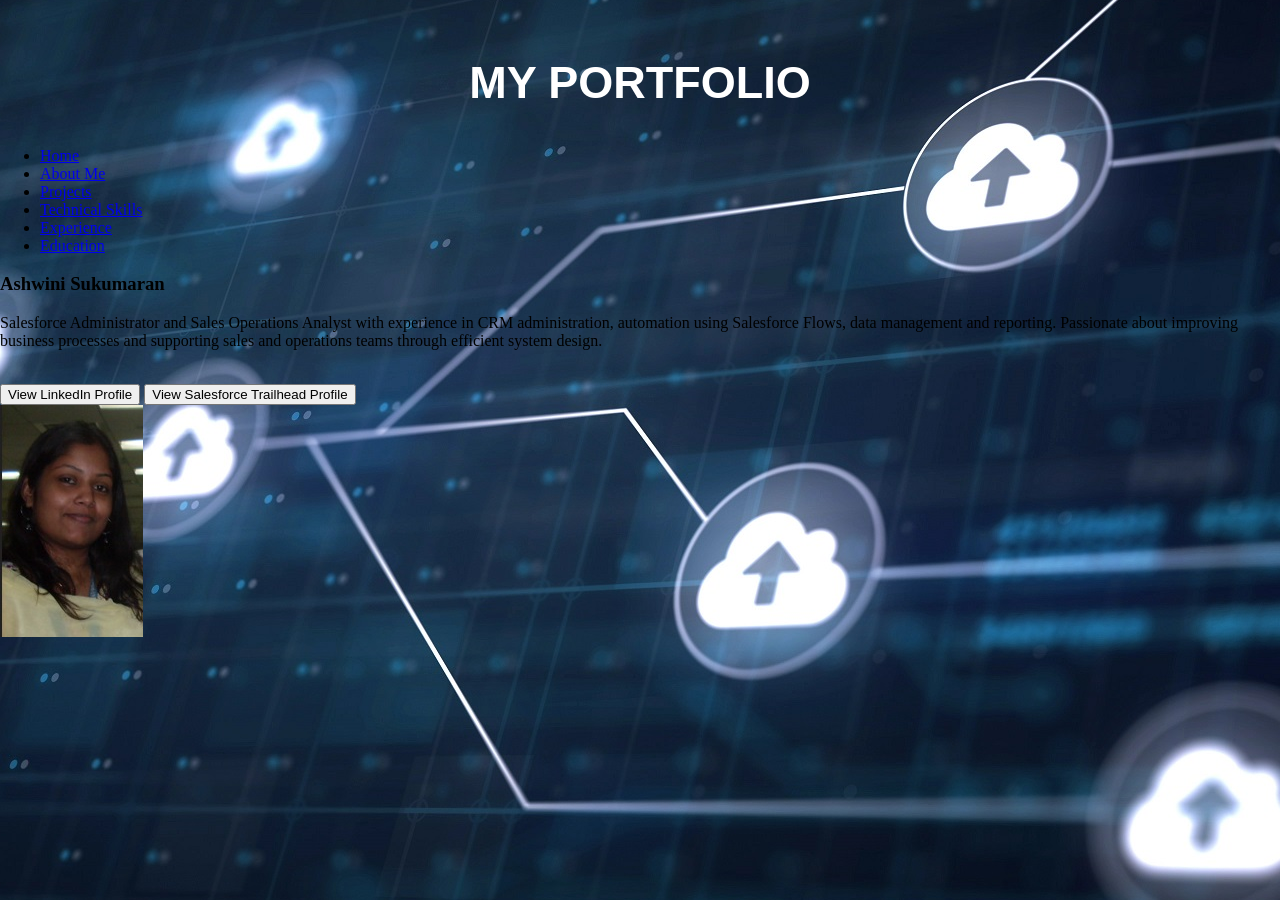
==== index.html @ a4ae7b7b "Add files via upload" ====
<!DOCTYPE html>
<html>
<head>
    <style>
        body {
  margin: 0;
  padding: 0;
  background-image: url("Background 1.jpg"); /* Path to your image */
  background-size: center;        /* Makes image cover entire screen */
  background-position: center;   /* Centers the image */
  background-repeat: no-repeat;  /* Prevents repeating */
  height: 100vh;                 /* Full viewport height */
}
.content {
  color: white;
  text-align: center;
  padding-top: 20px;
  font-family: Arial, sans-serif;
  font-size: 30px;
}
    </style>
  <title>My Portfolio</title>
  <link rel="stylesheet" href="style.css">
</head>
<body>
  <div class="content">
    <h2>MY PORTFOLIO</h2>
  </div>
   <link rel="stylesheet" href="style.css">
   <!-- Navigation Bar -->
  <nav>
    <ul>
      <li><a href="index.html">Home</a></li>
      <li><a href="about.html">About Me</a></li>
      <li><a href="projects.html">Projects</a></li>
      <li><a href="technicalskills.html">Technical Skills</a></li>
      <li><a href="experience.html">Experience</a></li>
      <li><a href="education.html">Education</a></li>
    </ul>
  </nav>
  <!-- Homepage Content -->
  <div class="center-container">
  <div class="page-content">
    <div class="home-content">
        <div class="home-text">
   
    <h3>Ashwini Sukumaran</h3>
     
       <p>Salesforce Administrator and Sales Operations Analyst with experience in CRM administration,
      automation using Salesforce Flows, data management and reporting.
      Passionate about improving business processes and supporting sales
      and operations teams through efficient system design.</p>
      <br>
        <button onclick="window.open('https://www.linkedin.com/in/ashwinisukumaran/', '_blank')">
  View LinkedIn Profile
</button>
 <button onclick="window.open('https://www.salesforce.com/trailblazer/asukumaran', '_blank')">
  View Salesforce Trailhead Profile
</button>
    </div>
  
         
    <div class="home-image">
    <img src="Me 2.jpg">
      </div>

 
</body>
</html>
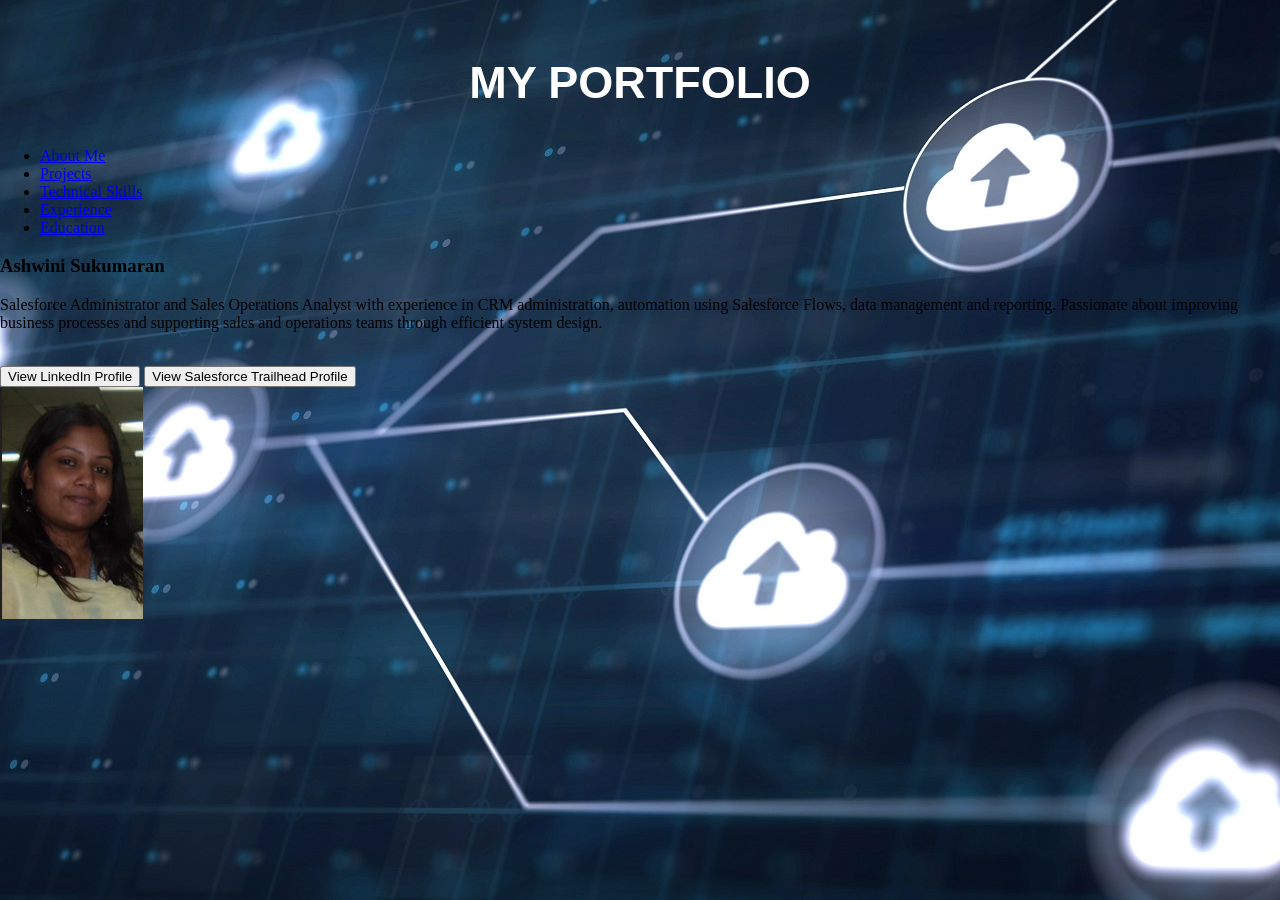
==== commit 2dde8a0a: "Update index.html" ====
--- a/index.html
+++ b/index.html
@@ -26,11 +26,11 @@
   <div class="content">
     <h2>MY PORTFOLIO</h2>
   </div>
-   <link rel="stylesheet" href="style.css">
+   
    <!-- Navigation Bar -->
   <nav>
     <ul>
-      <li><a href="index.html">Home</a></li>
+      
       <li><a href="about.html">About Me</a></li>
       <li><a href="projects.html">Projects</a></li>
       <li><a href="technicalskills.html">Technical Skills</a></li>
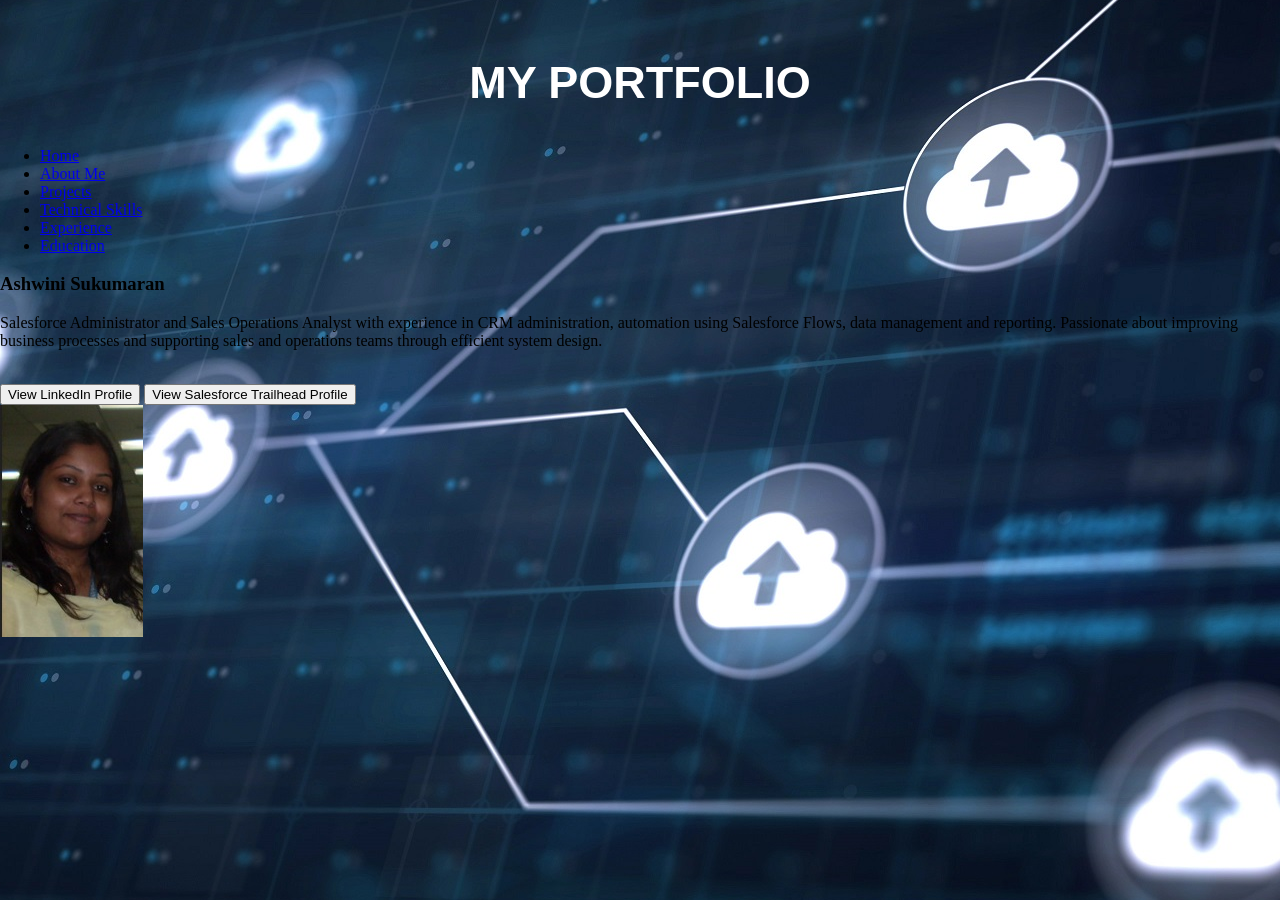
==== commit 746ca115: "Update index.html" ====
--- a/index.html
+++ b/index.html
@@ -30,7 +30,7 @@
    <!-- Navigation Bar -->
   <nav>
     <ul>
-      
+      <li><a href="index.html">Home</a></li>
       <li><a href="about.html">About Me</a></li>
       <li><a href="projects.html">Projects</a></li>
       <li><a href="technicalskills.html">Technical Skills</a></li>
